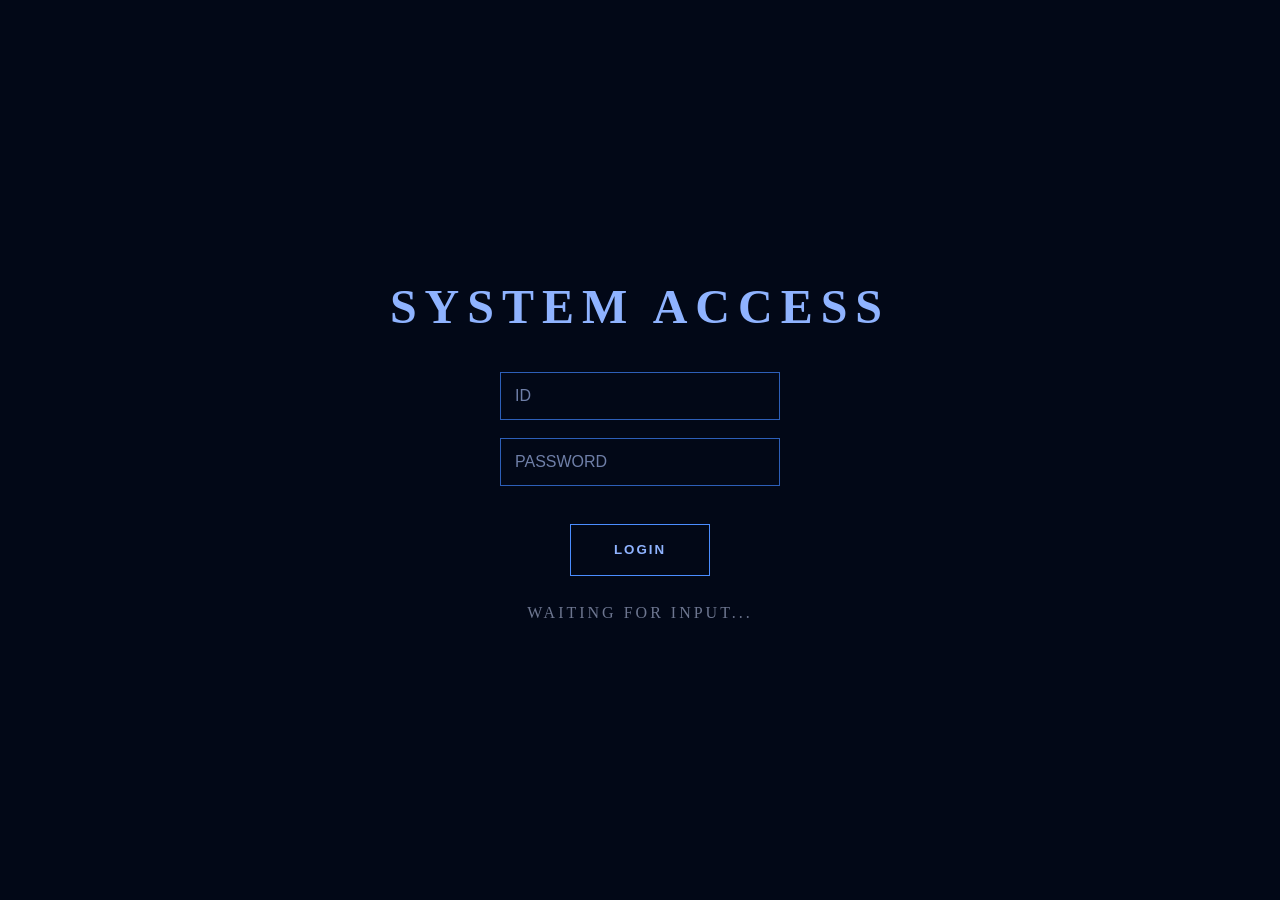
==== index.html @ 4cc4b293 "Add files via upload" ====
<!DOCTYPE html>
<html lang="ko">
<head>
  <meta charset="UTF-8" />
  <meta name="viewport" content="width=device-width, initial-scale=1.0"/>
  <title>Aurora Archive</title>

  <link rel="stylesheet" href="style.css">
</head>
<body class="login-body">

  <div class="login-container">

    <h1>SYSTEM ACCESS</h1>

    <input type="text" placeholder="ID">
    <input type="password" placeholder="PASSWORD">

    <button id="loginBtn">LOGIN</button>

    <p class="status">WAITING FOR INPUT...</p>

  </div>

  <script src="script.js"></script>

</body>
</html>
---- style.css ----
/* 전체 기본 설정 */

*{
  margin:0;
  padding:0;
  box-sizing:border-box;
}

body{
  font-family: 'Times New Roman', serif;
  background:#020817;
  color:#8fb3ff;
}

/* =========================
   LOGIN PAGE
========================= */

.login-body{
  display:flex;
  justify-content:center;
  align-items:center;
  height:100vh;
}

.login-container{
  display:flex;
  flex-direction:column;
  align-items:center;
  gap:18px;
}

.login-container h1{
  font-size:48px;
  letter-spacing:8px;
  margin-bottom:20px;
}

.login-container input{
  width:280px;
  padding:14px;

  background:transparent;
  border:1px solid #2d5fb8;

  color:white;
  font-size:16px;
}

.login-container input::placeholder{
  color:#6f7fa8;
}

.login-container button{
  margin-top:20px;

  width:140px;
  height:52px;

  background:transparent;
  border:1px solid #4b8dff;

  color:#8fb3ff;
  font-weight:bold;
  letter-spacing:2px;

  cursor:pointer;

  transition:0.3s;
}

.login-container button:hover{
  background:#0f1f44;
}

.status{
  margin-top:10px;
  color:#6d7690;
  letter-spacing:3px;
}

/* =========================
   HOME PAGE
========================= */

.home-body{
  min-height:100vh;
}

/* 상단 메뉴 */

header{
  width:100%;
  height:70px;

  display:flex;
  justify-content:space-between;
  align-items:center;

  padding:0 30px;

  border-bottom:1px solid rgba(255,255,255,0.08);
}

.logo{
  font-size:30px;
  letter-spacing:8px;
  color:#6da0ff;
}

nav{
  display:flex;
  gap:45px;
}

nav a{
  color:#9fb8ff;
  text-decoration:none;
  transition:0.3s;
}

nav a:hover{
  color:white;
}

/* 메인 */

.hero{
  padding:140px 80px;
}

.cursor-line{
  width:2px;
  height:80px;
  background:#4b8dff;

  margin-bottom:30px;

  animation:blink 1s infinite;
}

@keyframes blink{
  50%{
    opacity:0.2;
  }
}

.main-title{
  font-size:70px;
  margin-bottom:25px;

  letter-spacing:8px;
  color:#b6ccff;
}

.description{
  width:700px;

  font-size:28px;
  line-height:1.8;

  color:#b0b9d4;
}
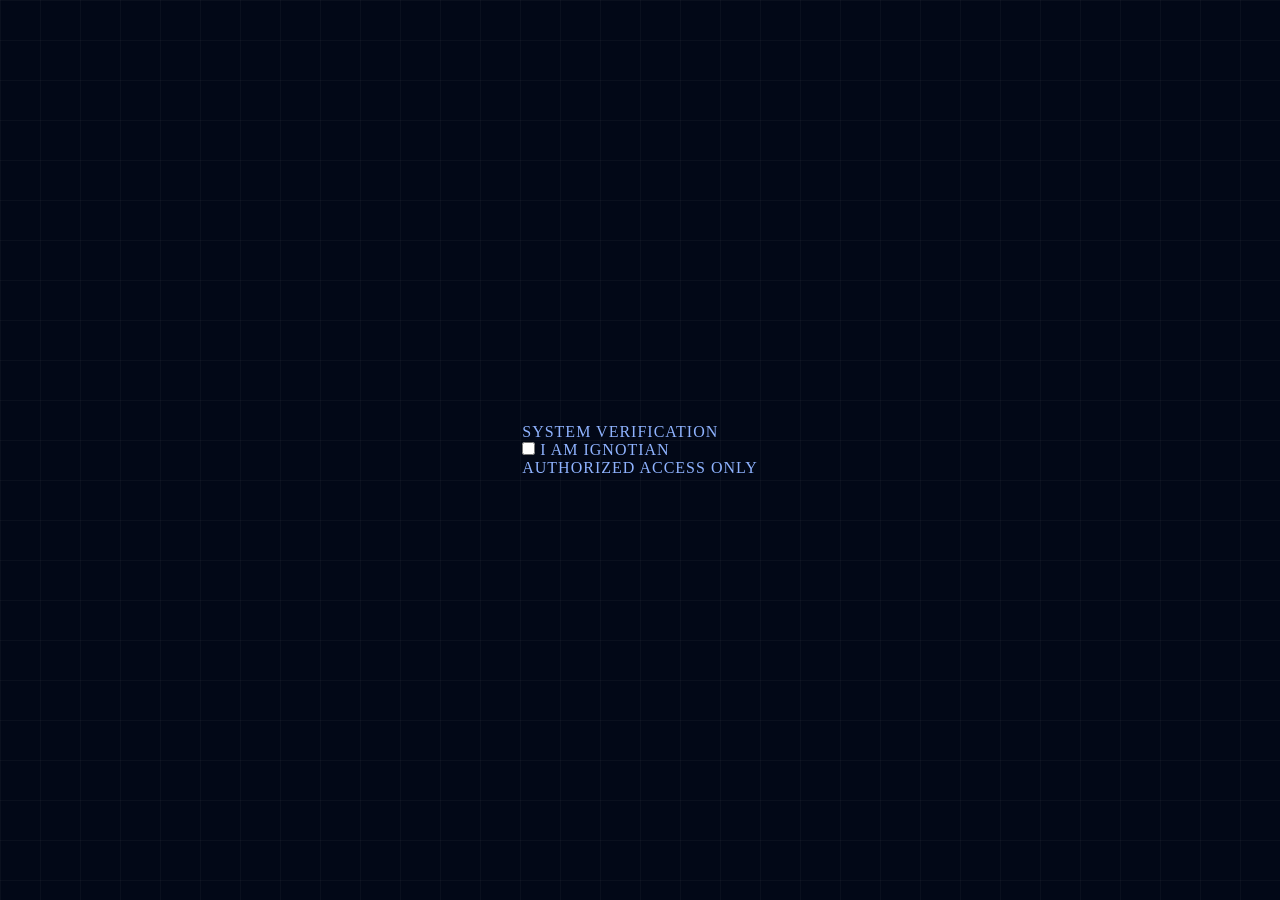
==== commit 6758cb1d: "Update index.html" ====
--- a/index.html
+++ b/index.html
@@ -1,28 +1,41 @@
 <!DOCTYPE html>
 <html lang="ko">
 <head>
-  <meta charset="UTF-8" />
-  <meta name="viewport" content="width=device-width, initial-scale=1.0"/>
-  <title>Aurora Archive</title>
+  <meta charset="UTF-8">
+  <meta name="viewport" content="width=device-width, initial-scale=1.0">
+
+  <title>IGNOTA</title>
 
   <link rel="stylesheet" href="style.css">
 </head>
+
 <body class="login-body">
 
-  <div class="login-container">
+  <div class="verify-box">
 
-    <h1>SYSTEM ACCESS</h1>
+    <p class="verify-top">
+      SYSTEM VERIFICATION
+    </p>
 
-    <input type="text" placeholder="ID">
-    <input type="password" placeholder="PASSWORD">
+    <label class="checkbox-container">
 
-    <button id="loginBtn">LOGIN</button>
+      <input type="checkbox" id="human-check">
 
-    <p class="status">WAITING FOR INPUT...</p>
+      <span class="custom-box"></span>
+
+      <span class="verify-text">
+        I AM IGNOTIAN
+      </span>
+
+    </label>
+
+    <p class="warning-text">
+      AUTHORIZED ACCESS ONLY
+    </p>
 
   </div>
 
   <script src="script.js"></script>
 
 </body>
-</html>+</html>
--- a/style.css
+++ b/style.css
@@ -10,6 +10,15 @@
   font-family: 'Times New Roman', serif;
   background:#020817;
   color:#8fb3ff;
+  letter-spacing:1px;
+  
+  background-image:
+linear-gradient(rgba(255,255,255,0.03) 1px, transparent 1px),
+linear-gradient(90deg, rgba(255,255,255,0.03) 1px, transparent 1px);
+
+background-size:40px 40px;
+
+  cursor:crosshair;
 }
 
 /* =========================
@@ -31,14 +40,14 @@
 }
 
 .login-container h1{
-  font-size:48px;
+  font-size:22px;
   letter-spacing:8px;
   margin-bottom:20px;
 }
 
 .login-container input{
-  width:280px;
-  padding:14px;
+  width:230px;
+  padding:10px;
 
   background:transparent;
   border:1px solid #2d5fb8;
@@ -54,8 +63,8 @@
 .login-container button{
   margin-top:20px;
 
-  width:140px;
-  height:52px;
+  width:100px;
+  height:40px;
 
   background:transparent;
   border:1px solid #4b8dff;
@@ -74,7 +83,8 @@
 }
 
 .status{
-  margin-top:10px;
+  margin-top:5px;
+  font-size:11px;
   color:#6d7690;
   letter-spacing:3px;
 }
@@ -103,7 +113,7 @@
 }
 
 .logo{
-  font-size:30px;
+  font-size:16px;
   letter-spacing:8px;
   color:#6da0ff;
 }
@@ -117,6 +127,7 @@
   color:#9fb8ff;
   text-decoration:none;
   transition:0.3s;
+  font-size:13px;
 }
 
 nav a:hover{
@@ -126,38 +137,43 @@
 /* 메인 */
 
 .hero{
-  padding:140px 80px;
+  padding:190px 60px;
 }
 
-.cursor-line{
-  width:2px;
-  height:80px;
-  background:#4b8dff;
+.main-title{
+  font-size:52px;
 
   margin-bottom:30px;
 
+  letter-spacing:14px;
+
+  color:#b6ccff;
+
+  font-weight:bold;
+}
+
+  .cursor{
   animation:blink 1s infinite;
 }
 
 @keyframes blink{
   50%{
-    opacity:0.2;
+    opacity:0;
   }
 }
 
-.main-title{
-  font-size:70px;
-  margin-bottom:25px;
-
-  letter-spacing:8px;
-  color:#b6ccff;
+@keyframes blink{
+  50%{
+    opacity:0;
+  }
 }
 
 .description{
-  width:700px;
+  width:900px;
 
-  font-size:28px;
+  font-size:18px;
+
   line-height:1.8;
 
   color:#b0b9d4;
-}+}
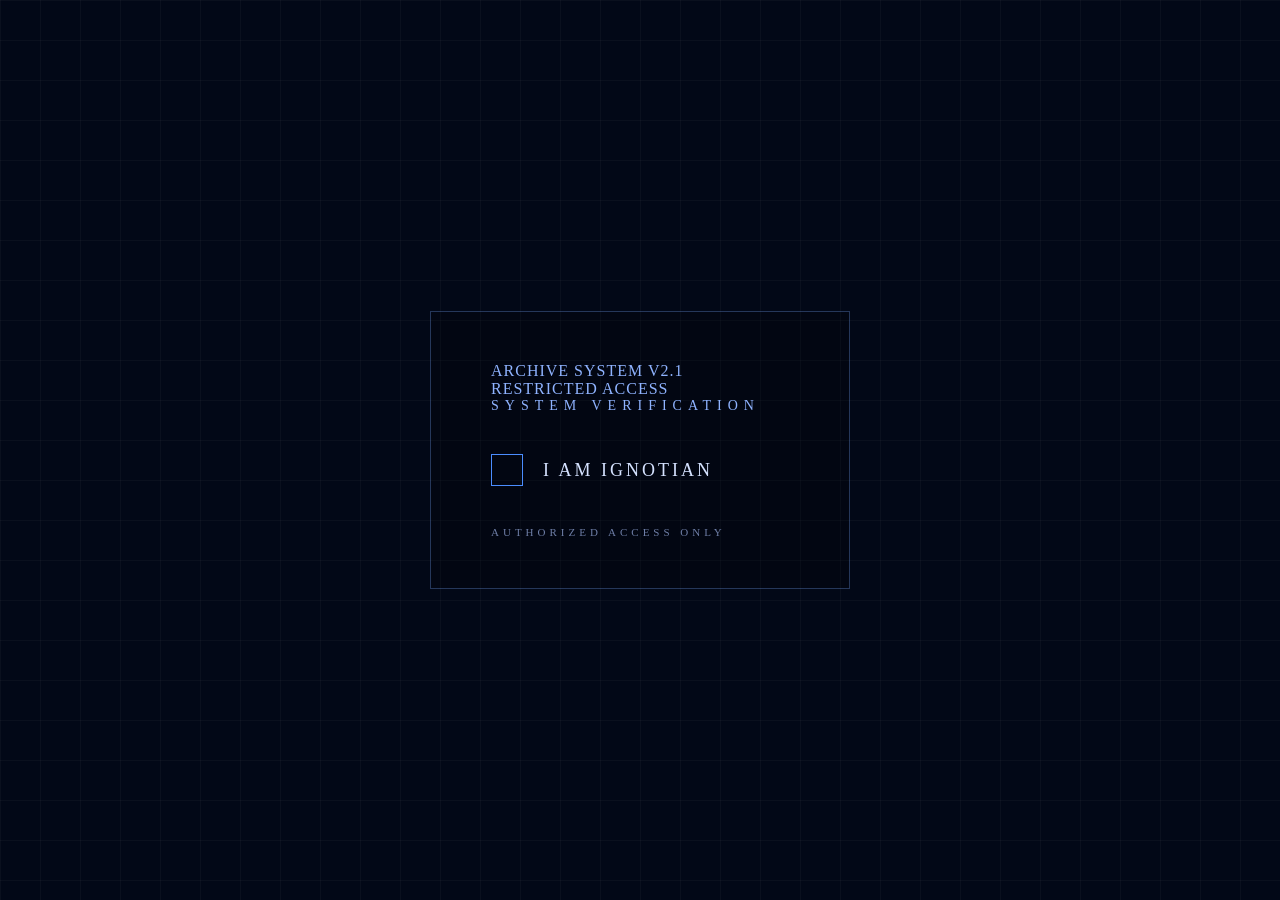
==== commit 3090057f: "Update index.html" ====
--- a/index.html
+++ b/index.html
@@ -12,6 +12,13 @@
 <body class="login-body">
 
   <div class="verify-box">
+    <div class="corner-info left-top">
+  ARCHIVE SYSTEM V2.1
+</div>
+
+<div class="corner-info right-bottom">
+  RESTRICTED ACCESS
+</div>
 
     <p class="verify-top">
       SYSTEM VERIFICATION
--- a/style.css
+++ b/style.css
@@ -11,14 +11,13 @@
   background:#020817;
   color:#8fb3ff;
   letter-spacing:1px;
-  
+  cursor:cell;
+
   background-image:
 linear-gradient(rgba(255,255,255,0.03) 1px, transparent 1px),
 linear-gradient(90deg, rgba(255,255,255,0.03) 1px, transparent 1px);
 
 background-size:40px 40px;
-
-  cursor:crosshair;
 }
 
 /* =========================
@@ -177,3 +176,86 @@
 
   color:#b0b9d4;
 }
+
+/* =========================
+   VERIFICATION PAGE
+========================= */
+
+.verify-box{
+  border:1px solid rgba(120,170,255,0.3);
+
+  padding:50px 60px;
+
+  width:420px;
+
+  background:rgba(0,0,0,0.2);
+}
+
+.verify-top{
+  margin-bottom:40px;
+
+  letter-spacing:6px;
+
+  color:#8fb3ff;
+
+  font-size:14px;
+}
+
+.checkbox-container{
+  display:flex;
+  align-items:center;
+
+  gap:20px;
+
+  cursor:pointer;
+}
+
+.checkbox-container input{
+  display:none;
+}
+
+.custom-box{
+  width:32px;
+  height:32px;
+
+  border:1px solid #4b8dff;
+
+  display:flex;
+  justify-content:center;
+  align-items:center;
+}
+
+.custom-box::after{
+  content:"";
+
+  width:16px;
+  height:16px;
+
+  background:#8fb3ff;
+
+  opacity:0;
+
+  transition:0.3s;
+}
+
+.checkbox-container input:checked + .custom-box::after{
+  opacity:1;
+}
+
+.verify-text{
+  font-size:18px;
+
+  letter-spacing:3px;
+
+  color:#d5e2ff;
+}
+
+.warning-text{
+  margin-top:40px;
+
+  font-size:11px;
+
+  letter-spacing:4px;
+
+  color:#6f7fa8;
+}
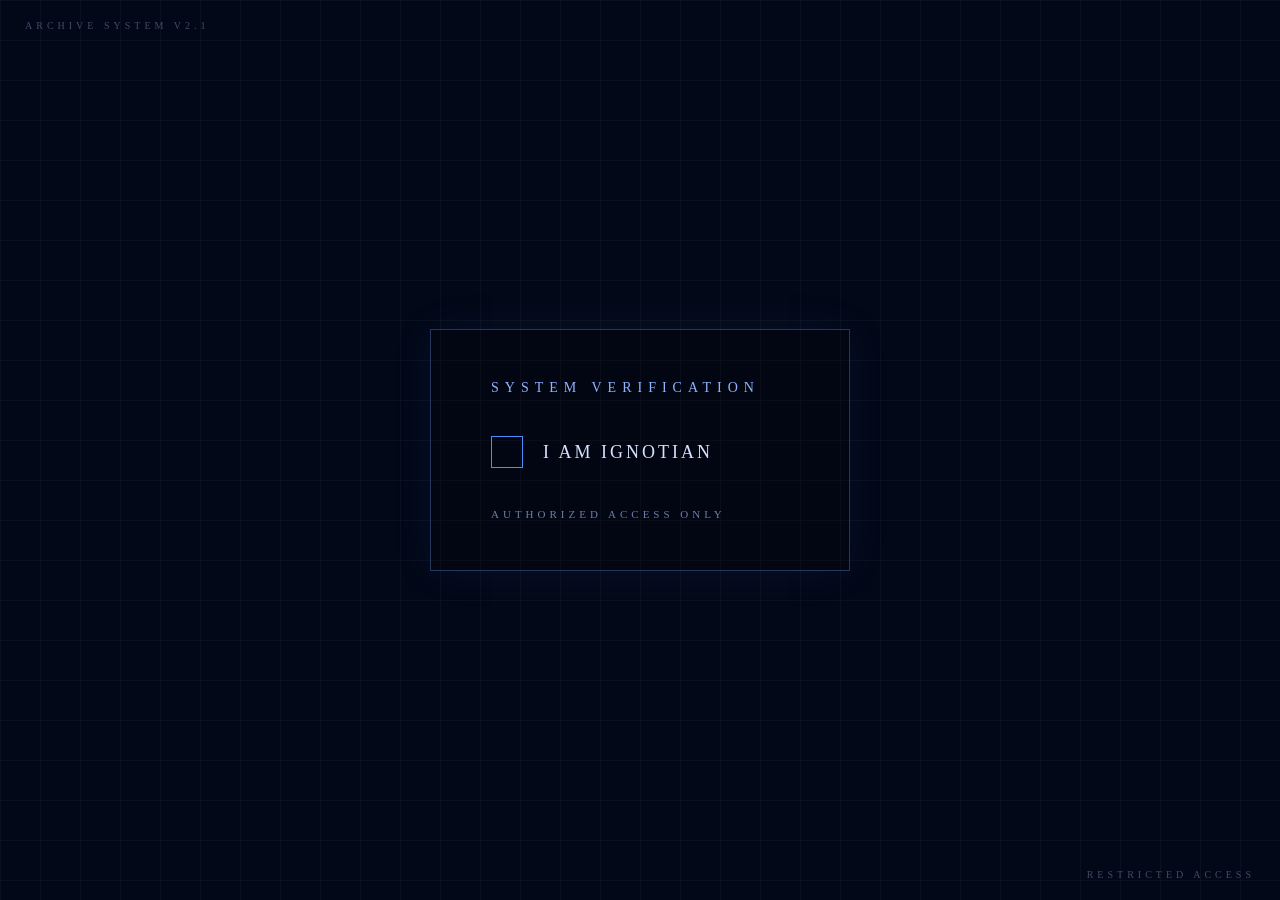
==== commit e38da67e: "Update index.html" ====
--- a/index.html
+++ b/index.html
@@ -11,14 +11,15 @@
 
 <body class="login-body">
 
+  <div class="corner-info left-top">
+    ARCHIVE SYSTEM V2.1
+  </div>
+
+  <div class="corner-info right-bottom">
+    RESTRICTED ACCESS
+  </div>
+
   <div class="verify-box">
-    <div class="corner-info left-top">
-  ARCHIVE SYSTEM V2.1
-</div>
-
-<div class="corner-info right-bottom">
-  RESTRICTED ACCESS
-</div>
 
     <p class="verify-top">
       SYSTEM VERIFICATION
--- a/style.css
+++ b/style.css
@@ -189,6 +189,8 @@
   width:420px;
 
   background:rgba(0,0,0,0.2);
+
+  box-shadow:0 0 40px rgba(80,120,255,0.08);
 }
 
 .verify-top{
@@ -259,3 +261,27 @@
 
   color:#6f7fa8;
 }
+
+.corner-info{
+  position:fixed;
+
+  font-size:10px;
+
+  letter-spacing:4px;
+
+  color:rgba(180,200,255,0.35);
+}
+
+.left-top{
+  top:20px;
+  left:25px;
+}
+
+.right-bottom{
+  bottom:20px;
+  right:25px;
+}
+
+.checkbox-container:hover .custom-box{
+  border-color:#8fb3ff;
+}
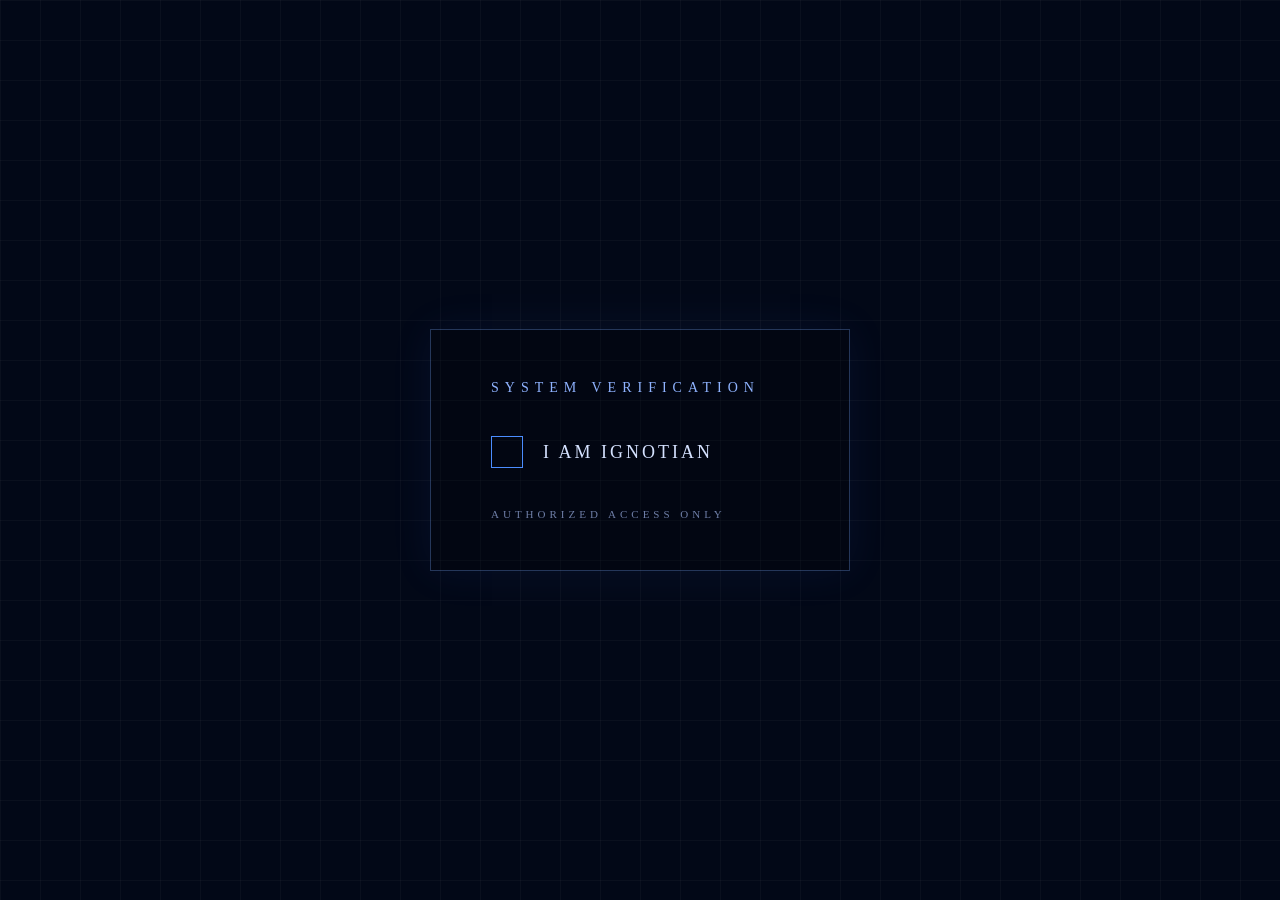
==== commit 35d35aeb: "Update index.html" ====
--- a/index.html
+++ b/index.html
@@ -10,14 +10,6 @@
 </head>
 
 <body class="login-body">
-
-  <div class="corner-info left-top">
-    ARCHIVE SYSTEM V2.1
-  </div>
-
-  <div class="corner-info right-bottom">
-    RESTRICTED ACCESS
-  </div>
 
   <div class="verify-box">
 
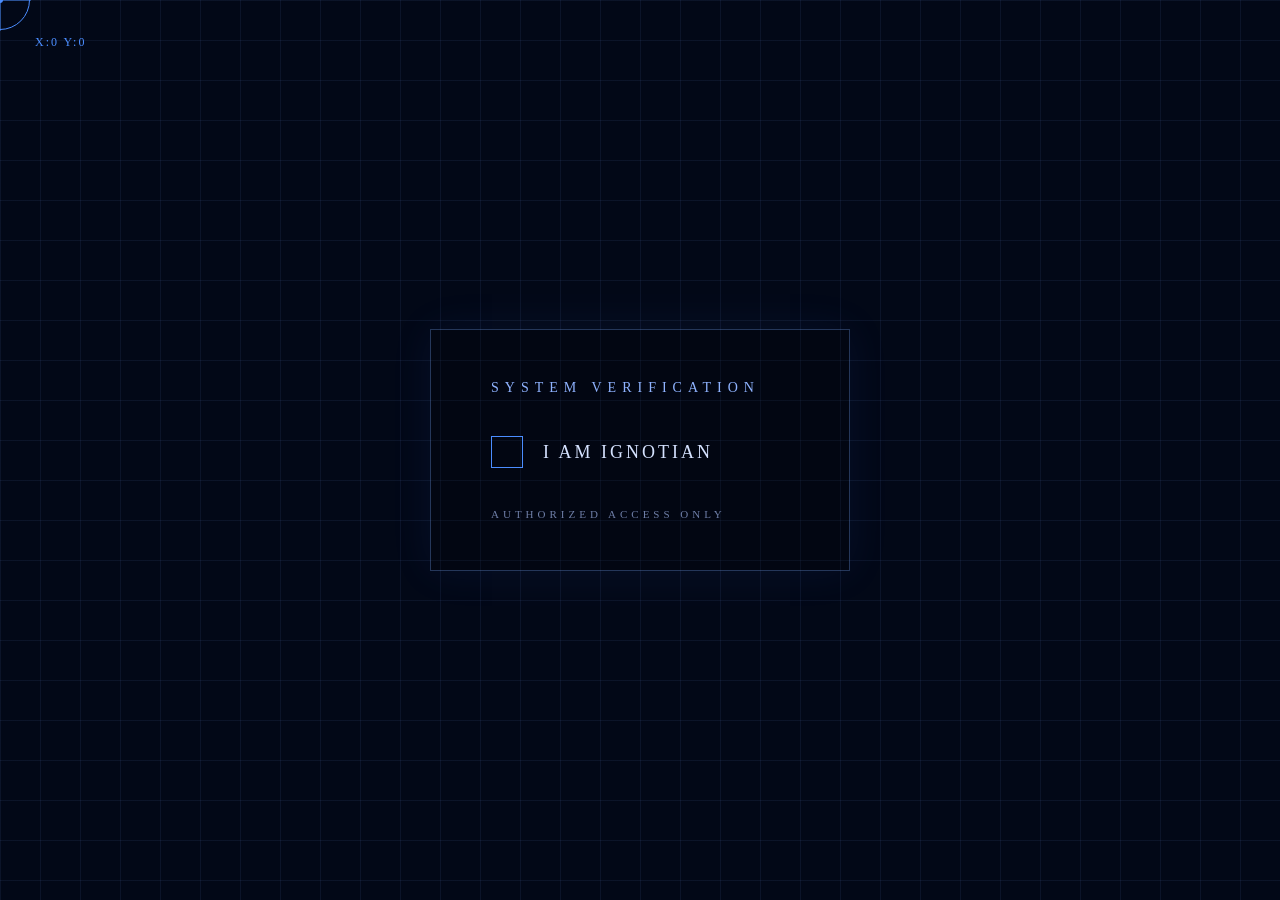
==== commit f0c6df93: "Update index.html" ====
--- a/index.html
+++ b/index.html
@@ -35,6 +35,17 @@
 
   </div>
 
+  <div class="custom-cursor">
+
+  <div class="cursor-circle"></div>
+
+  <div class="cursor-dot"></div>
+
+  <div class="cursor-coords">
+    X:0 Y:0
+  </div>
+
+</div>
   <script src="script.js"></script>
 
 </body>
--- a/style.css
+++ b/style.css
@@ -8,16 +8,18 @@
 
 body{
   font-family: 'Times New Roman', serif;
-  background:#020817;
+  
+   background:#020817;
+
+  background-image:
+  linear-gradient(rgba(120,170,255,0.08) 1px, transparent 1px),
+  linear-gradient(90deg, rgba(120,170,255,0.08) 1px, transparent 1px);
+
+  background-size:40px 40px;
+  
   color:#8fb3ff;
   letter-spacing:1px;
-  cursor:cell;
-
-  background-image:
-linear-gradient(rgba(255,255,255,0.03) 1px, transparent 1px),
-linear-gradient(90deg, rgba(255,255,255,0.03) 1px, transparent 1px);
-
-background-size:40px 40px;
+  cursor:none;
 }
 
 /* =========================
@@ -149,6 +151,12 @@
   color:#b6ccff;
 
   font-weight:bold;
+
+  text-shadow:
+0 0 5px rgba(100,160,255,0.5),
+0 0 15px rgba(100,160,255,0.25);
+
+animation:titleFlicker 4s infinite;
 }
 
   .cursor{
@@ -262,26 +270,186 @@
   color:#6f7fa8;
 }
 
-.corner-info{
-  position:fixed;
-
-  font-size:10px;
-
-  letter-spacing:4px;
-
-  color:rgba(180,200,255,0.35);
-}
-
-.left-top{
-  top:20px;
-  left:25px;
-}
-
-.right-bottom{
-  bottom:20px;
-  right:25px;
-}
-
 .checkbox-container:hover .custom-box{
   border-color:#8fb3ff;
 }
+
+/* =========================
+   CUSTOM CURSOR
+========================= */
+
+body{
+  cursor:none;
+}
+
+.custom-cursor{
+  position:fixed;
+
+  top:0;
+  left:0;
+
+  pointer-events:none;
+
+  z-index:9999;
+}
+
+.cursor-circle{
+  position:absolute;
+
+  width:60px;
+  height:60px;
+
+  border:1px solid #4b8dff;
+
+  border-radius:50%;
+
+  transform:translate(-50%, -50%);
+}
+
+.cursor-circle::before,
+.cursor-circle::after{
+  content:"";
+
+  position:absolute;
+
+  background:#4b8dff;
+}
+
+.cursor-circle::before{
+  width:1px;
+  height:60px;
+
+  left:50%;
+  top:0;
+
+  transform:translateX(-50%);
+}
+
+.cursor-circle::after{
+  width:60px;
+  height:1px;
+
+  top:50%;
+  left:0;
+
+  transform:translateY(-50%);
+}
+
+.cursor-dot{
+  position:absolute;
+
+  width:6px;
+  height:6px;
+
+  background:#4b8dff;
+
+  border-radius:50%;
+
+  transform:translate(-50%, -50%);
+}
+
+.cursor-coords{
+  position:absolute;
+
+  top:35px;
+  left:35px;
+
+  font-size:12px;
+
+  color:#4b8dff;
+
+  letter-spacing:2px;
+
+  white-space:nowrap;
+}
+
+@keyframes titleFlicker{
+
+  0%{
+    opacity:1;
+  }
+
+  96%{
+    opacity:1;
+  }
+
+  97%{
+    opacity:0.75;
+  }
+
+  98%{
+    opacity:1;
+  }
+
+  99%{
+    opacity:0.85;
+  }
+
+  100%{
+    opacity:1;
+  }
+}
+
+/* =========================
+   ARCHIVE BOX
+========================= */
+
+.archive-list{
+  margin-top:80px;
+
+  display:flex;
+  flex-direction:column;
+
+  gap:20px;
+
+  width:900px;
+}
+
+.archive-box{
+  display:flex;
+
+  justify-content:space-between;
+  align-items:center;
+
+  padding:25px 30px;
+
+  border:1px solid rgba(120,170,255,0.2);
+
+  background:rgba(255,255,255,0.02);
+
+  text-decoration:none;
+
+  transition:0.3s;
+}
+
+.archive-box:hover{
+  border-color:#4b8dff;
+
+  background:rgba(80,120,255,0.05);
+
+  transform:translateX(8px);
+}
+
+.archive-box h2{
+  color:#c8d8ff;
+
+  font-size:22px;
+
+  letter-spacing:4px;
+
+  margin-bottom:8px;
+}
+
+.archive-box p{
+  color:#8a97b8;
+
+  font-size:14px;
+}
+
+.archive-go{
+  color:#6da0ff;
+
+  font-size:16px;
+
+  letter-spacing:3px;
+}
